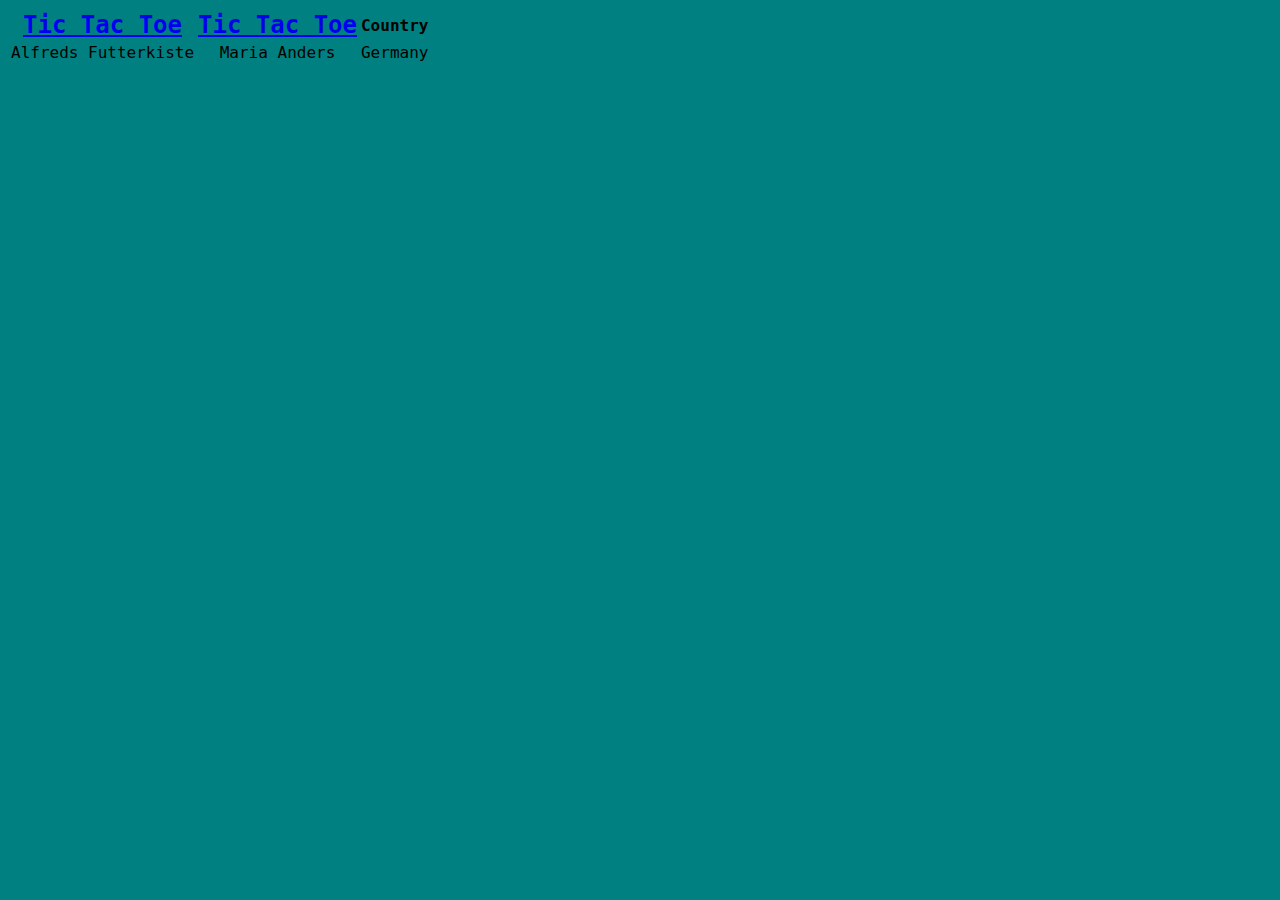
==== index.html @ d9953f99 "started to do pset-9. gonna do it later, im too tired." ====
<!DOCTYPE html>

<html lang="en" id = "index-home-page">
  <head>
    <meta charset="UTF-8" />
    <meta name="viewport" content="width=device-width, initial-scale=1.0" />
    <meta http-equiv="X-UA-Compatible" content="ie=edge" />

    <link href="https://fonts.googleapis.com/css?family=Major+Mono+Display" rel="stylesheet" />
    <link href="css/styles.css" rel="stylesheet" type="text/css" />
    <script defer src="js/app.js"></script>

    <title>Game of Games</title>
  </head>

  <body>
    <table>
      <tr>
       <th id = "tic-tac-toe-link"> <a href="game_1.html">Tic Tac Toe</a></th>
       <th id = "tic-tac-toe-link"> <a href="game_1.html">Tic Tac Toe</a></th>
       <th>Country</th>
     </tr>
 <tr>
   <td>Alfreds Futterkiste</td>
   <td>Maria Anders</td>
   <td>Germany</td>
 </tr>



  </body>
</html>
---- css/styles.css ----
/*
General
*/
* {
}
/*
Home Page
*/
#index-home-page {
  background-color:#008080;
}
#tic-tac-toe-link {
  font-size: 24px;
}
/*
This is all for tic-tac
*/
body {
  text-align: center;
  font-family: "Roboto", monospace;
}

h1 {
  margin: 0 auto;
  font-family:"Major Mono Display", monospace;
  font-size: 48px;
  margin: 2%
}

h2 {
  font-size: 36px
  font-weight: lighter;
  margin: 2%
}

.container {
  display:flex;
  justify-content: center;
  align-items: center;
}

.column {
  height: 100%;
  width: 100%;
  flex-direction: column;
}

.wrap {
  flex-wrap: wrap;
  height: 456px;
  width: 456px;
}

.square {
  border: 1px solid rgba(0, 0, 0, 0.75);
  font-size: 96px;
  height: 150px;
  line-height: 150px;
  user-select: none;
  width: 150px;
  border-color: white;
}
.square:hover {
  background-color: #4B6B12;
  cursor: pointer;
}

#reset-button {
  background-color: #257C7C;
  border: 1px solid black;
  color: black;
  font-size: 21px;
  line-height: 55px;
  margin: 1%;
  text-align: center;
  width: 456px;
}

#reset-button:hover {
  background-color: #9B2E2E;
  color: white;
  cursor: pointer;
}

#table {
  border: 6px dotted white;
  height: 30px;
  width: 60%;
  font-size: 24px;
  margin-left:auto;
  margin-right:auto;
}
#table:hover {
  border: 6px solid white;
  height: 30px;
  width: 60%;
  font-size: 24px;
  margin-left:auto;
  margin-right:auto;
  background-color:#257C7C;
}
#reset-score {
  margin-left: auto;
  margin-right: auto;
  margin-top: 20px;
  border: 3px solid white;
  color: white;
  font-size: 20px;
  text-align: center;
  width: 200px;
  font-family:"Major Mono Display", monospace;
}
#reset-score:hover {
  margin-left: auto;
  margin-right: auto;
  margin-top: 20px;
  border: 3px dotted white;
  color: white;
  font-size: 20px;
  text-align: center;
  width: 200px;
  font-family:"Major Mono Display", monospace;
  background-color: #4B6B12;
}
#player-turn {
   margin-left: auto;
   margin-right: auto;
   border: 3px solid white;
   color: white;
   font-size: 20px;
   text-align: center;
   width: 100px;
   height: 100px;
}

#player-turn:hover {
  margin-left: auto;
  margin-right: auto;
  border: 3px dotted white;
  color: white;
  font-size: 20px;
  text-align: center;
  width: 100px;
  height: 100px;
  background-color: #9B2E2E;
}
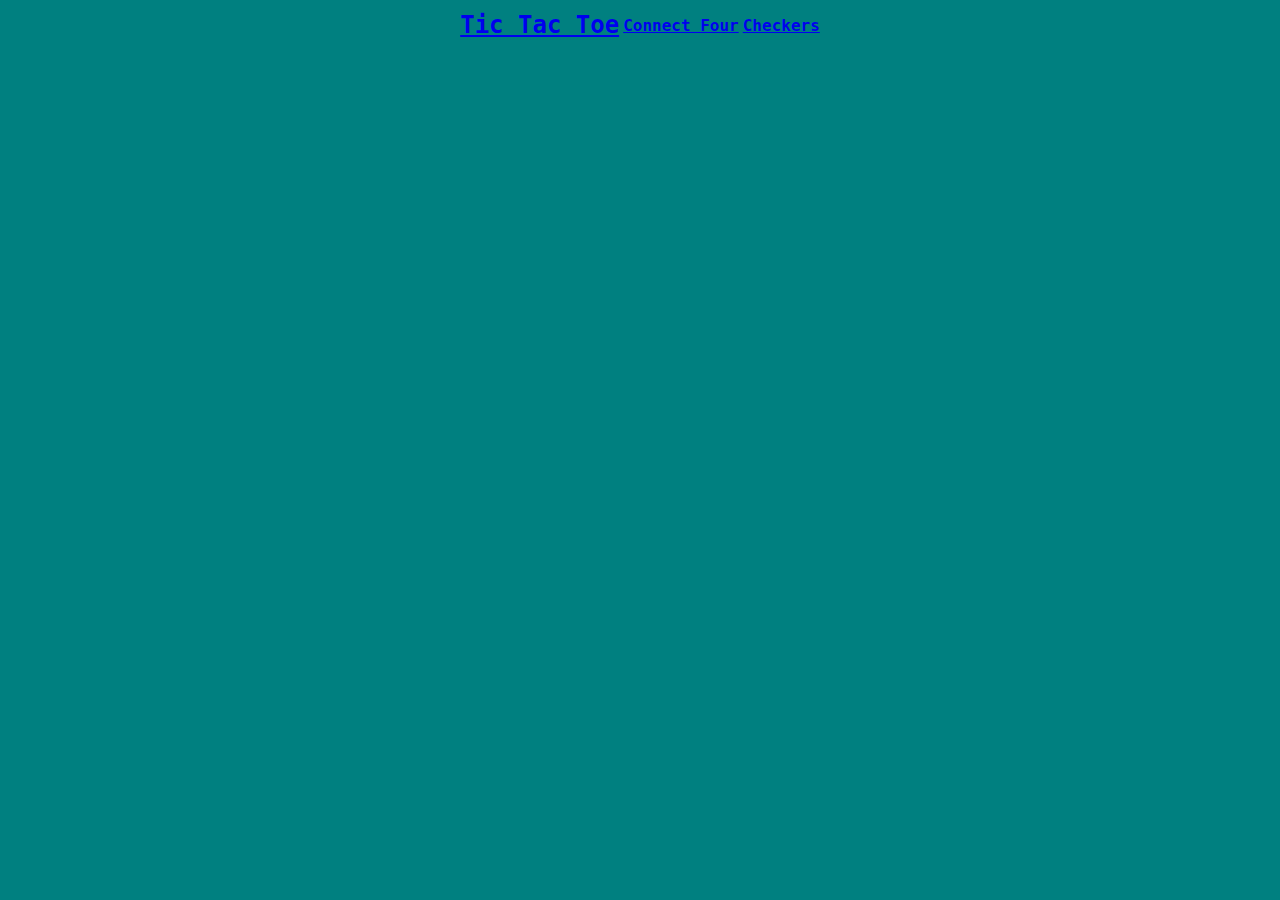
==== commit 8b1bd737: "fixed first page of index.html" ====
--- a/index.html
+++ b/index.html
@@ -14,19 +14,11 @@
   </head>
 
   <body>
-    <table>
+    <table id = "index-link-table">
       <tr>
-       <th id = "tic-tac-toe-link"> <a href="game_1.html">Tic Tac Toe</a></th>
-       <th id = "tic-tac-toe-link"> <a href="game_1.html">Tic Tac Toe</a></th>
-       <th>Country</th>
+       <th class = "links" id = "tic-tac-toe-link"> <a href="game_1.html">Tic Tac Toe</a></th>
+       <th class = "links" id = "connect-four-link"> <a href="game_2.html">Connect Four</a></th>
+       <th class = "links" id = "checkers-link"> <a href="game_2.html">Checkers</a></th>
      </tr>
- <tr>
-   <td>Alfreds Futterkiste</td>
-   <td>Maria Anders</td>
-   <td>Germany</td>
- </tr>
-
-
-
   </body>
 </html>
--- a/css/styles.css
+++ b/css/styles.css
@@ -11,6 +11,10 @@
 }
 #tic-tac-toe-link {
   font-size: 24px;
+}
+#index-link-table {
+  margin-left: auto;
+  margin-right: auto;
 }
 /*
 This is all for tic-tac
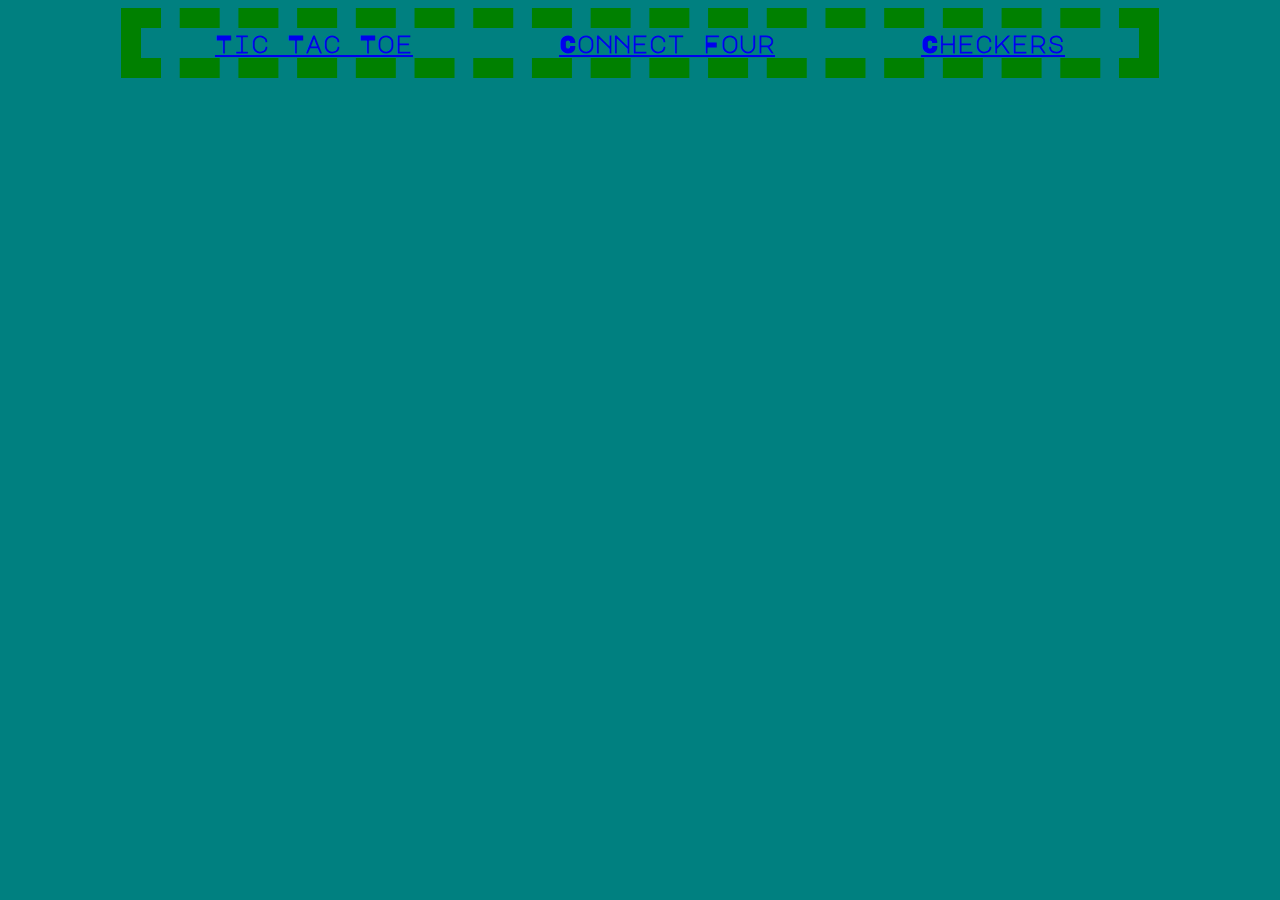
==== commit 5b739696: "more touches" ====
--- a/index.html
+++ b/index.html
@@ -20,5 +20,6 @@
        <th class = "links" id = "connect-four-link"> <a href="game_2.html">Connect Four</a></th>
        <th class = "links" id = "checkers-link"> <a href="game_2.html">Checkers</a></th>
      </tr>
+   </table>
   </body>
 </html>
--- a/css/styles.css
+++ b/css/styles.css
@@ -2,6 +2,7 @@
 General
 */
 * {
+  font-family:"Major Mono Display", monospace;
 }
 /*
 Home Page
@@ -10,11 +11,29 @@
   background-color:#008080;
 }
 #tic-tac-toe-link {
-  font-size: 24px;
+  padding-left: 3em;
+  padding-right: 3em;
+}
+#connect-four-link {
+  padding-left: 3em;
+  padding-right: 3em;
+}
+#checkers-link {
+  padding-left: 3em;
+  padding-right: 3em;
 }
 #index-link-table {
+  border: 20px dashed green;
+  font-size: 24px;
   margin-left: auto;
   margin-right: auto;
+}
+#index-link-table:hover {
+  border: 20px solid red;
+  font-size: 24px;
+  margin-left: auto;
+  margin-right: auto;
+  background-color:#8CA531;
 }
 /*
 This is all for tic-tac
@@ -22,6 +41,7 @@
 body {
   text-align: center;
   font-family: "Roboto", monospace;
+  background-color:#008080;
 }
 
 h1 {
@@ -113,6 +133,7 @@
   text-align: center;
   width: 200px;
   font-family:"Major Mono Display", monospace;
+  background-color:#008080;
 }
 #reset-score:hover {
   margin-left: auto;
@@ -135,6 +156,7 @@
    text-align: center;
    width: 100px;
    height: 100px;
+   background-color:#008080;
 }
 
 #player-turn:hover {
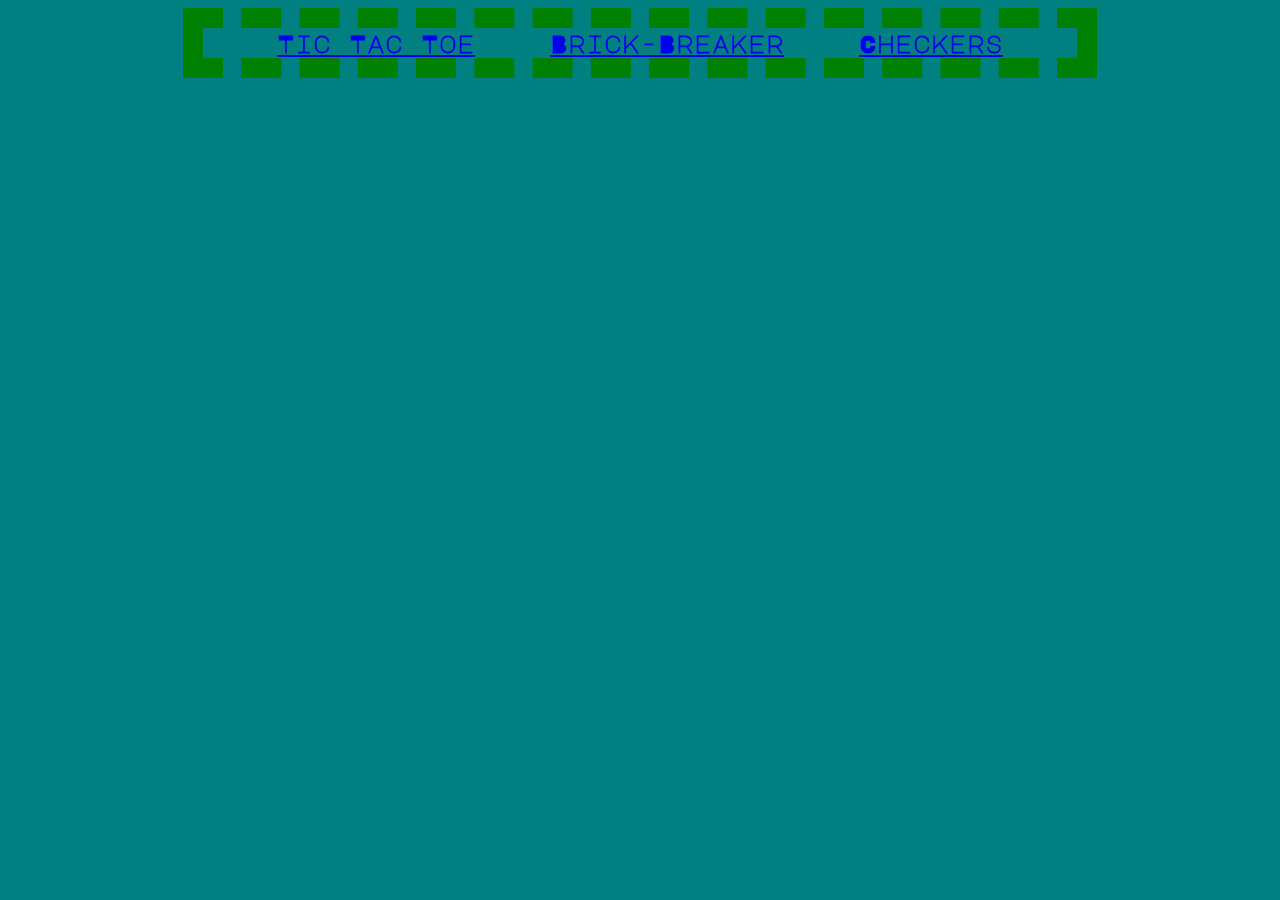
==== commit 7207ab04: "switched to brickbreaker and added a canvas" ====
--- a/index.html
+++ b/index.html
@@ -17,8 +17,8 @@
     <table id = "index-link-table">
       <tr>
        <th class = "links" id = "tic-tac-toe-link"> <a href="game_1.html">Tic Tac Toe</a></th>
-       <th class = "links" id = "connect-four-link"> <a href="game_2.html">Connect Four</a></th>
-       <th class = "links" id = "checkers-link"> <a href="game_2.html">Checkers</a></th>
+       <th class = "links" id = "brick-breaker-link"> <a href="game_2.html">Brick-Breaker</a></th>
+       <th class = "links" id = "checkers-link"> <a href="game_3.html">Checkers</a></th>
      </tr>
    </table>
   </body>
--- a/css/styles.css
+++ b/css/styles.css
@@ -170,3 +170,34 @@
   height: 100px;
   background-color: #9B2E2E;
 }
+/* Connect four
+*/ 
+#grid {
+  margin: 20px auto;
+  display: table;
+  width: 415px;
+  height: 360px;
+  padding: 10px;
+  background: #0077EE;
+  border: 1px solid #0044AA;
+  border-radius: 5px;
+  box-shadow: 0 1px 3px rgba(0, 0, 0, 0.5);
+  -moz-box-shadow: 0 1px 3px rgba(0, 0, 0, 0.5);
+  -webkit-box-shadow: 0 1px 3px rgba(0, 0, 0, 0.5);
+   border-spacing: 5px 5px;
+}
+
+.row {
+  display: table-row;
+}
+
+.cell {
+  display: table-cell;
+  background-color: #FFFFFF;
+  width: 50px;
+  height: 50px;
+  -webkit-border-radius: 50%;
+  -moz-border-radius: 50%;
+  border-radius: 50%;
+  margin: 2px;
+}
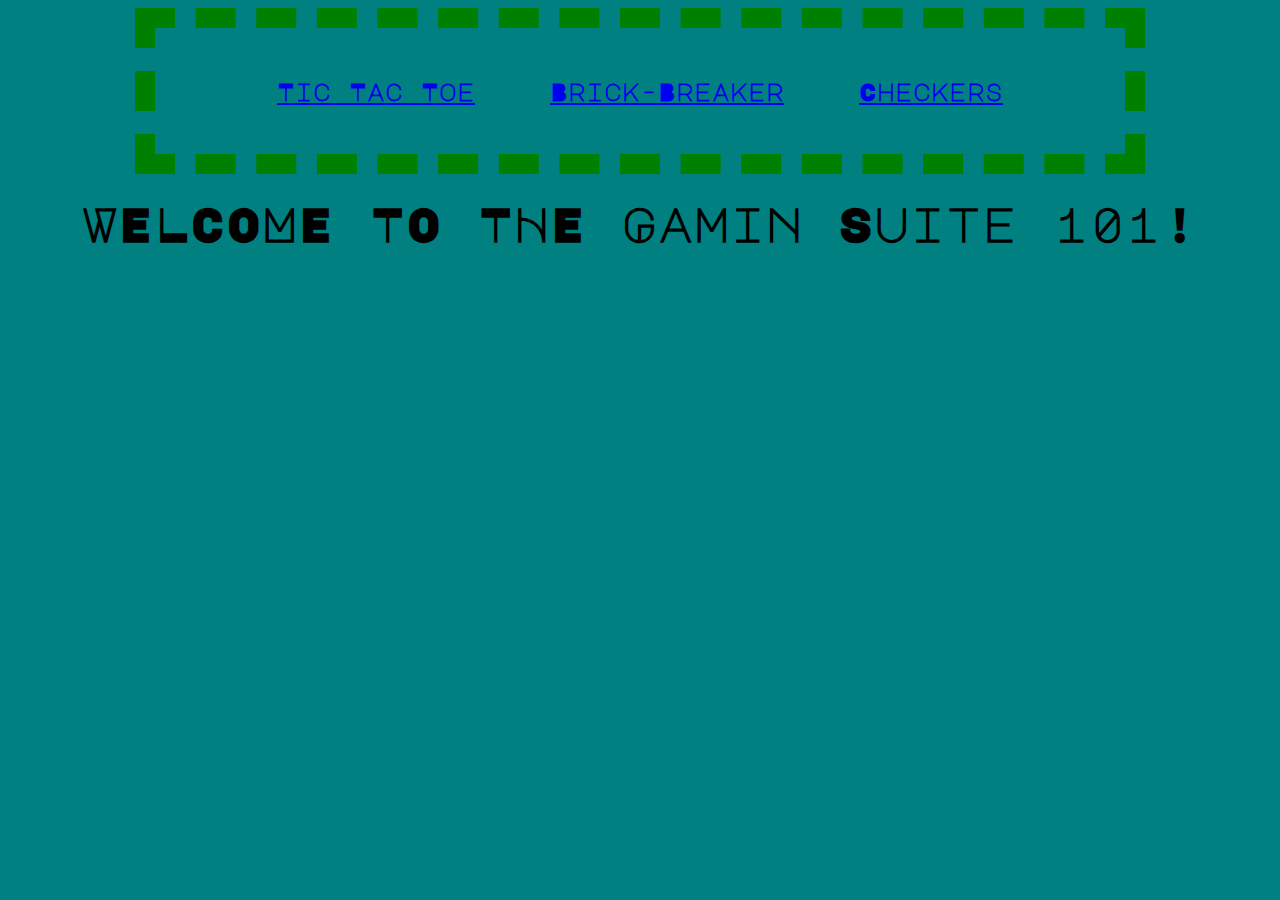
==== commit 3fb273ac: "added 1st descrpition" ====
--- a/index.html
+++ b/index.html
@@ -8,9 +8,8 @@
 
     <link href="https://fonts.googleapis.com/css?family=Major+Mono+Display" rel="stylesheet" />
     <link href="css/styles.css" rel="stylesheet" type="text/css" />
-    <script defer src="js/app.js"></script>
 
-    <title>Game of Games</title>
+    <title>Gamin Suite 101</title>
   </head>
 
   <body>
@@ -21,5 +20,6 @@
        <th class = "links" id = "checkers-link"> <a href="game_3.html">Checkers</a></th>
      </tr>
    </table>
+   <h1> WELCOME TO THE Gamin Suite 101! </h1>
   </body>
 </html>
--- a/css/styles.css
+++ b/css/styles.css
@@ -27,6 +27,7 @@
   font-size: 24px;
   margin-left: auto;
   margin-right: auto;
+  padding: 2em;
 }
 #index-link-table:hover {
   border: 20px solid red;
@@ -50,7 +51,9 @@
   font-size: 48px;
   margin: 2%
 }
-
+p {
+  font-size: 24px
+}
 h2 {
   font-size: 36px
   font-weight: lighter;
@@ -170,34 +173,8 @@
   height: 100px;
   background-color: #9B2E2E;
 }
-/* Connect four
-*/ 
-#grid {
-  margin: 20px auto;
-  display: table;
-  width: 415px;
-  height: 360px;
-  padding: 10px;
-  background: #0077EE;
-  border: 1px solid #0044AA;
-  border-radius: 5px;
-  box-shadow: 0 1px 3px rgba(0, 0, 0, 0.5);
-  -moz-box-shadow: 0 1px 3px rgba(0, 0, 0, 0.5);
-  -webkit-box-shadow: 0 1px 3px rgba(0, 0, 0, 0.5);
-   border-spacing: 5px 5px;
+/* Brick Breaker
+*/
+#brick-canvas {
+  border: 2px solid black;
 }
-
-.row {
-  display: table-row;
-}
-
-.cell {
-  display: table-cell;
-  background-color: #FFFFFF;
-  width: 50px;
-  height: 50px;
-  -webkit-border-radius: 50%;
-  -moz-border-radius: 50%;
-  border-radius: 50%;
-  margin: 2px;
-}
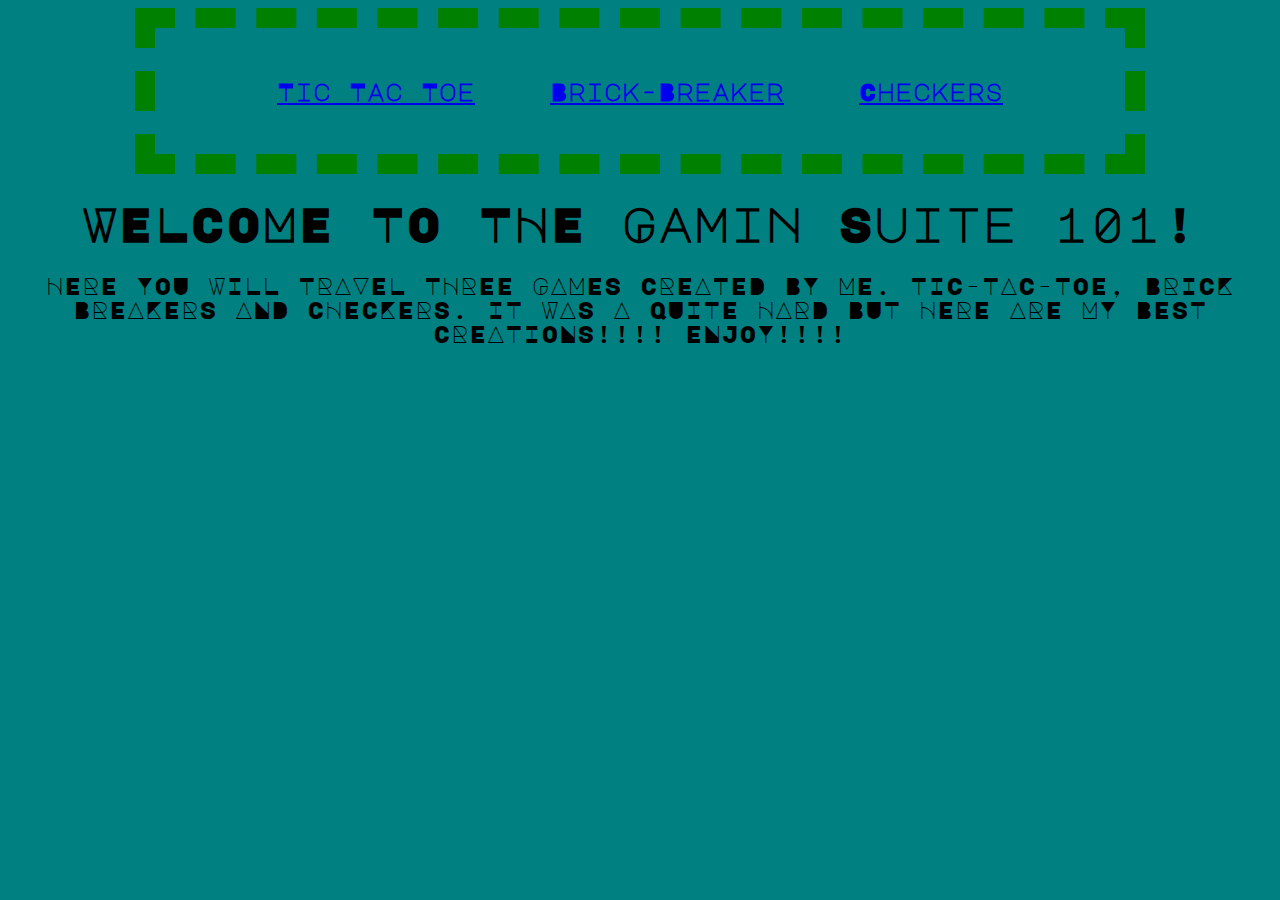
==== commit 6775226d: "completed index.html" ====
--- a/index.html
+++ b/index.html
@@ -21,5 +21,6 @@
      </tr>
    </table>
    <h1> WELCOME TO THE Gamin Suite 101! </h1>
+   <p> HERE YOU WILL TRAVEL THREE GAMES CREATED BY ME. TIC-TAC-TOE, BRICK BREAKERS AND CHECKERS. IT WAS A QUITE HARD BUT HERE ARE MY BEST CREATIONS!!!! ENJOY!!!! </p>
   </body>
 </html>
